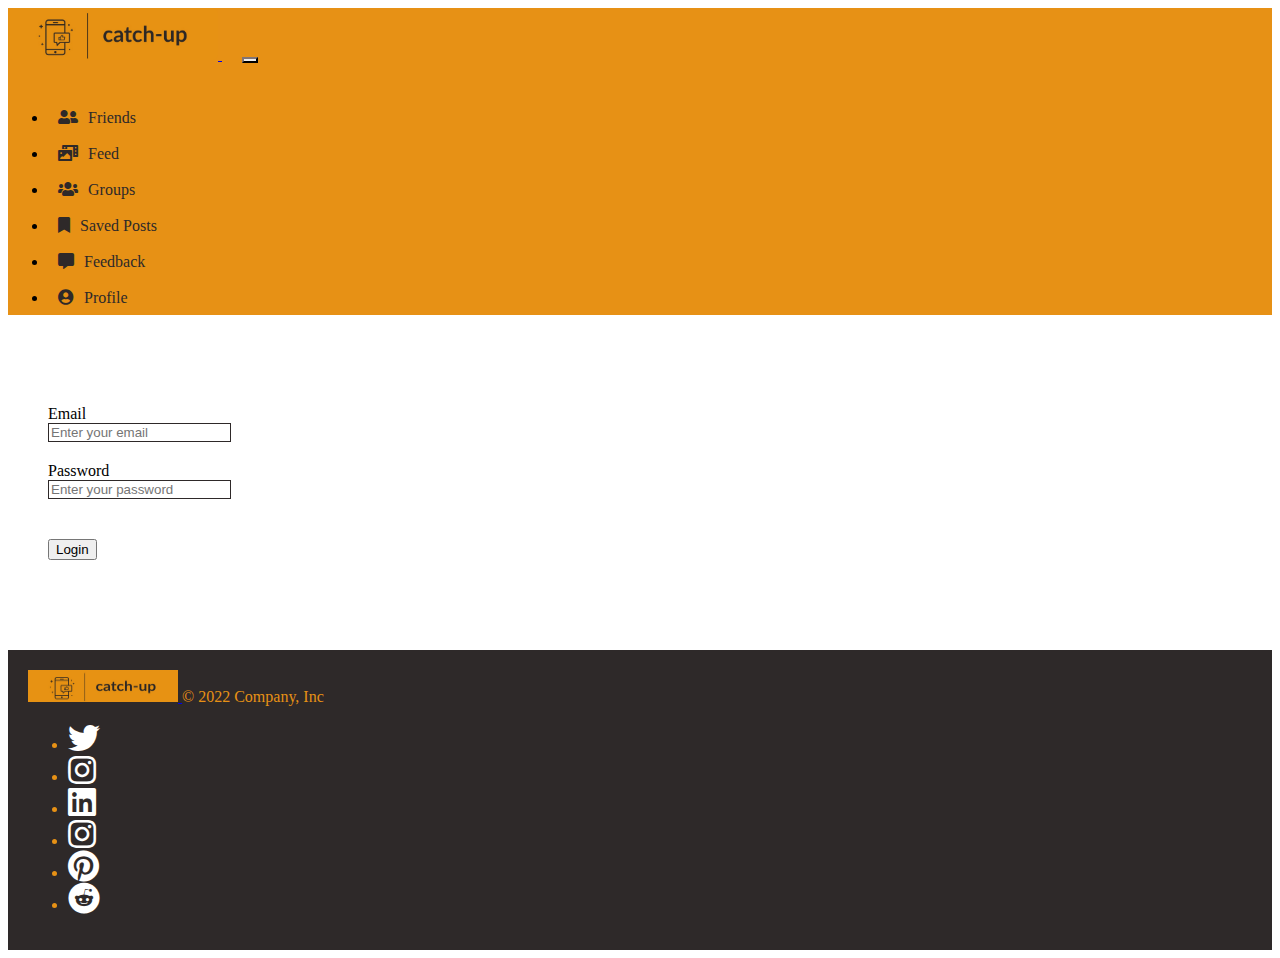
==== index.html @ d8c025c6 "modified path" ====
<!DOCTYPE html>
<html>
    <head>
        <meta charset="utf-8">
        <meta http-equiv="X-UA-Compatible" content="IE=edge">
        <title>CatchUp</title>
        <meta name="description" content="">
        <meta name="viewport" content="width=device-width, initial-scale=1">
        <link rel="icon" href="./assets/logo-mini.jpeg">
        <link rel="stylesheet" href="https://cdn.jsdelivr.net/npm/bootstrap@5.1.3/dist/css/bootstrap.min.css" integrity="sha384-1BmE4kWBq78iYhFldvKuhfTAU6auU8tT94WrHftjDbrCEXSU1oBoqyl2QvZ6jIW3" crossorigin="anonymous">
        <link rel="stylesheet" href="./views/css/styles.css">
        <link href="https://cdnjs.cloudflare.com/ajax/libs/font-awesome/5.13.0/css/all.min.css" rel="stylesheet">    
        <script src="https://cdn.jsdelivr.net/npm/bootstrap@5.1.0/dist/js/bootstrap.min.js"></script>
      </head>
    <body>
        <nav class="navbar navbar-expand-lg">
            <div class="container-fluid">
                <a class="navbar-brand" href="/views/dashboard.html">
                    <img src="./assets/catch-up-logo.jpeg" alt="" height="100%" width="210">
                  </a>
              <button class="navbar-toggler custom-toggler" type="button" data-bs-toggle="collapse" data-bs-target="#navbarNav" aria-controls="navbarNav" aria-expanded="false" aria-label="Toggle navigation">
                <span class="navbar-toggler-icon"></span>
              </button>
              <div class="collapse navbar-collapse justify-content-end" id="navbarNav">
                <ul class="navbar-nav">
                  <li class="nav-item"><a class="nav-link" href="./views/friends.html"><i class="fas fa-user-friends"></i>Friends</a></li>
                  <li class="nav-item"><a class="nav-link" href="./views/dashboard.html"><i class="fas fa-photo-video"></i>Feed</a></li>
                  <li class="nav-item"><a class="nav-link" href="./views/groups.html"><i class="fas fa-users"></i>Groups</a></li>
                  <li class="nav-item"><a class="nav-link" href="./views/saved-posts.html"><i class="fas fa-bookmark"></i>Saved Posts</a></li>
                  <li class="nav-item"><a class="nav-link" href="./views/survey-form.html"><i class="fas fa-comment-alt"></i>Feedback</a></li>
                  <li class="nav-item"><a class="nav-link" href="./views/profile.html"><i class="fas fa-user-circle"></i>Profile</a></li>
                </ul>
              </div>
            </div>
          </nav>
        <div class="container">
            <form class="col-md-9 offset-md-3" method="get" action="dashboard.html">
                    <div class="row">
                        <label for="email" class="col-sm-2 col-form-label">Email</label>
                        <div class="col-sm-6">
                        <input type="email" class="form-control" id="email"  placeholder="Enter your email" required>
                        </div>
                    </div>
                    <div class="row">
                        <label for="password" class="col-sm-2 col-form-label">Password</label>
                        <div class="col-sm-6">
                        <input type="password" class="form-control" id="password"  placeholder="Enter your password" required>
                        </div>
                    </div>
                    <button type="submit" class="btn btn-primary">Login</button>
              </form>
        </div>
        <div class="footer-container">
          <div class="container">
            <footer class="d-flex flex-wrap justify-content-between align-items-center py-3 my-4 border-top">
              <div class="col-md-6 d-flex align-items-center">
                <a href="/" class="mb-3 me-2 mb-md-0 text-muted text-decoration-none lh-1">
                  <img src="./assets/catch-up-logo.jpeg" width="150" height="32">
                </a>
                <span class="text-muted">&copy; 2022 Company, Inc</span>
              </div>
          
              <ul class="nav col-md-6 justify-content-end list-unstyled d-flex">
                <li class="ms-3"><a class="text-muted" href="#"><i class="fab fa-2x fa-twitter"></i></a></li>
                <li class="ms-3"><a class="text-muted" href="#"><i class="fab fa-2x fa-instagram"></i></a></li>
                <li class="ms-3"><a class="text-muted" href="#"><i class="fab fa-2x fa-linkedin"></i></a></li>
                <li class="ms-3"><a class="text-muted" href="#"><i class="fab fa-2x fa-instagram"></i></a></li>
                <li class="ms-3"><a class="text-muted" href="#"><i class="fab fa-2x fa-pinterest"></i></a></li>
                <li class="ms-3"><a class="text-muted" href="#"><i class="fab fa-2x fa-reddit"></i></a></li>
              </ul>
            </footer>
          </div>
          </div>
    </body>
</html>
---- views/css/styles.css ----
.container{
    margin-top: 50px;
    padding: 20px;   
}
form> div,button{
    margin: 20px;
}
.navbar-brand>img{
    border-radius: 5px;
}
.custom-toggler .navbar-toggler-icon {
    background-image: url("data:image/svg+xml;charset=utf8,%3Csvg viewBox='0 0 32 32' xmlns='http://www.w3.org/2000/svg'%3E%3Cpath stroke='rgb(46,41,41)' stroke-width='2' stroke-linecap='round' stroke-miterlimit='10' d='M4 8h24M4 16h24M4 24h24'/%3E%3C/svg%3E");
  }
  
  .custom-toggler.navbar-toggler, .content .card {
    border-color: #2E2929
  } 
nav{
    background-color: #E79115;
}
.nav-link, .nav-link:hover, .fab{
    text-decoration: none;
    color: #2E2929;
}
.card-body a:hover, .card-body{
    color: #E79115;
}
.card-body a{
    color: #085F63;
    text-decoration: none;
}
.fas{
    padding: 10px;
}
.form-control{
    border: 1px solid #2E2929;
}
.dashboard, .content{
    margin: 20px;
}
.dashboard .row .card {
    margin: 20px;
}
.dashboard .row .card .card-body{
    display: flex;
    justify-content: space-around;
    align-items: center;
}
.content .card{
    margin: 10px;
    padding: 10px;
    width: 15rem;
}

.controls{
    justify-content: space-around;
}
.profile-image{
    width: 13em;
    height:10em;
}
.refresh-btn, .refresh-btn:hover, .footer-container{
    background-color: #2E2929;
    color: #E79115;
}
.btn-info, .fab{
    color: #fff;
}
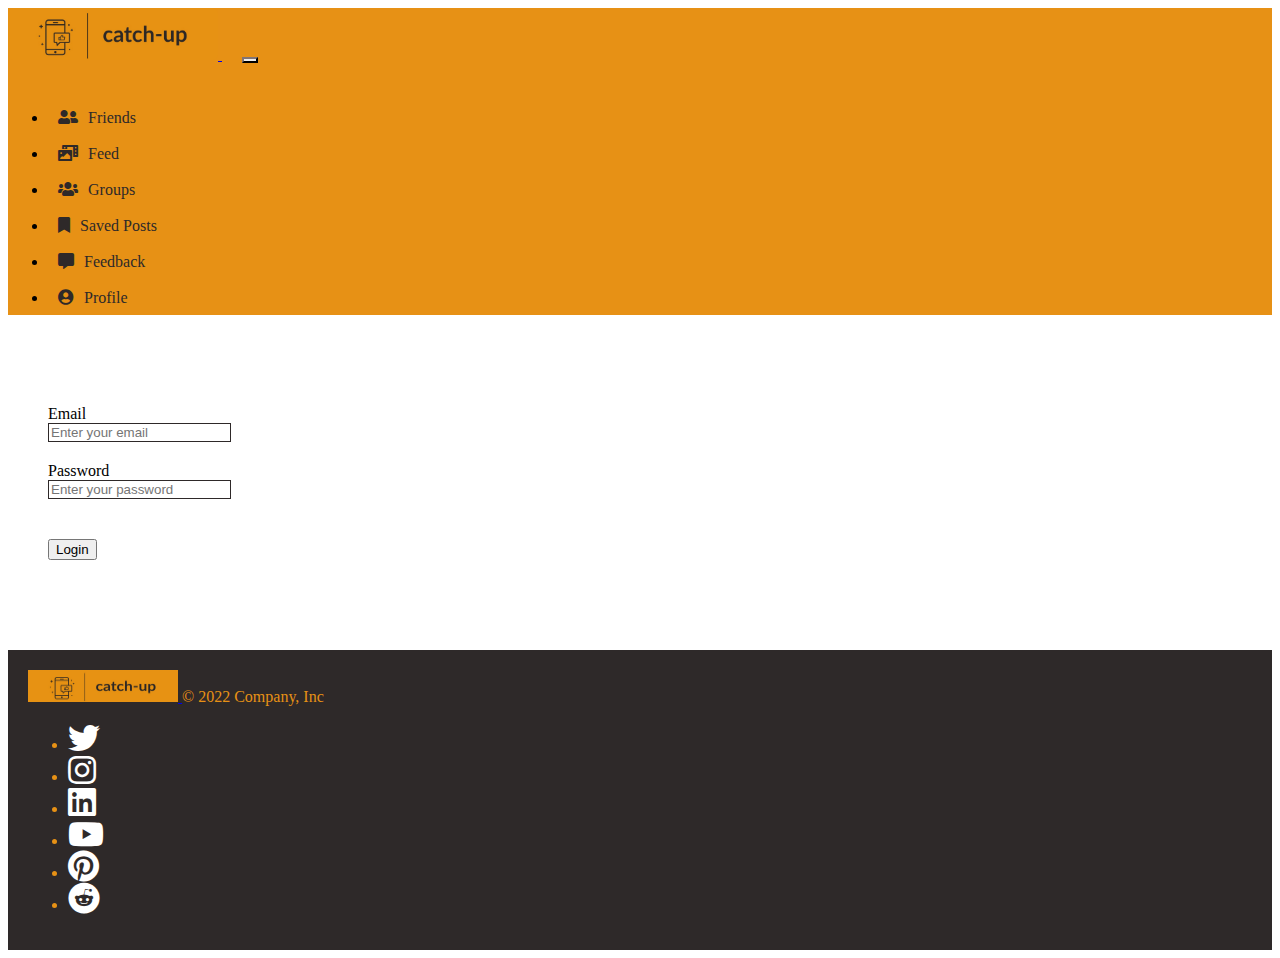
==== commit b6f36b4f: "footer modified" ====
--- a/index.html
+++ b/index.html
@@ -64,7 +64,7 @@
                 <li class="ms-3"><a class="text-muted" href="#"><i class="fab fa-2x fa-twitter"></i></a></li>
                 <li class="ms-3"><a class="text-muted" href="#"><i class="fab fa-2x fa-instagram"></i></a></li>
                 <li class="ms-3"><a class="text-muted" href="#"><i class="fab fa-2x fa-linkedin"></i></a></li>
-                <li class="ms-3"><a class="text-muted" href="#"><i class="fab fa-2x fa-instagram"></i></a></li>
+                <li class="ms-3"><a class="text-muted" href="#"><i class="fab fa-2x fa-youtube"></i></a></li>
                 <li class="ms-3"><a class="text-muted" href="#"><i class="fab fa-2x fa-pinterest"></i></a></li>
                 <li class="ms-3"><a class="text-muted" href="#"><i class="fab fa-2x fa-reddit"></i></a></li>
               </ul>
